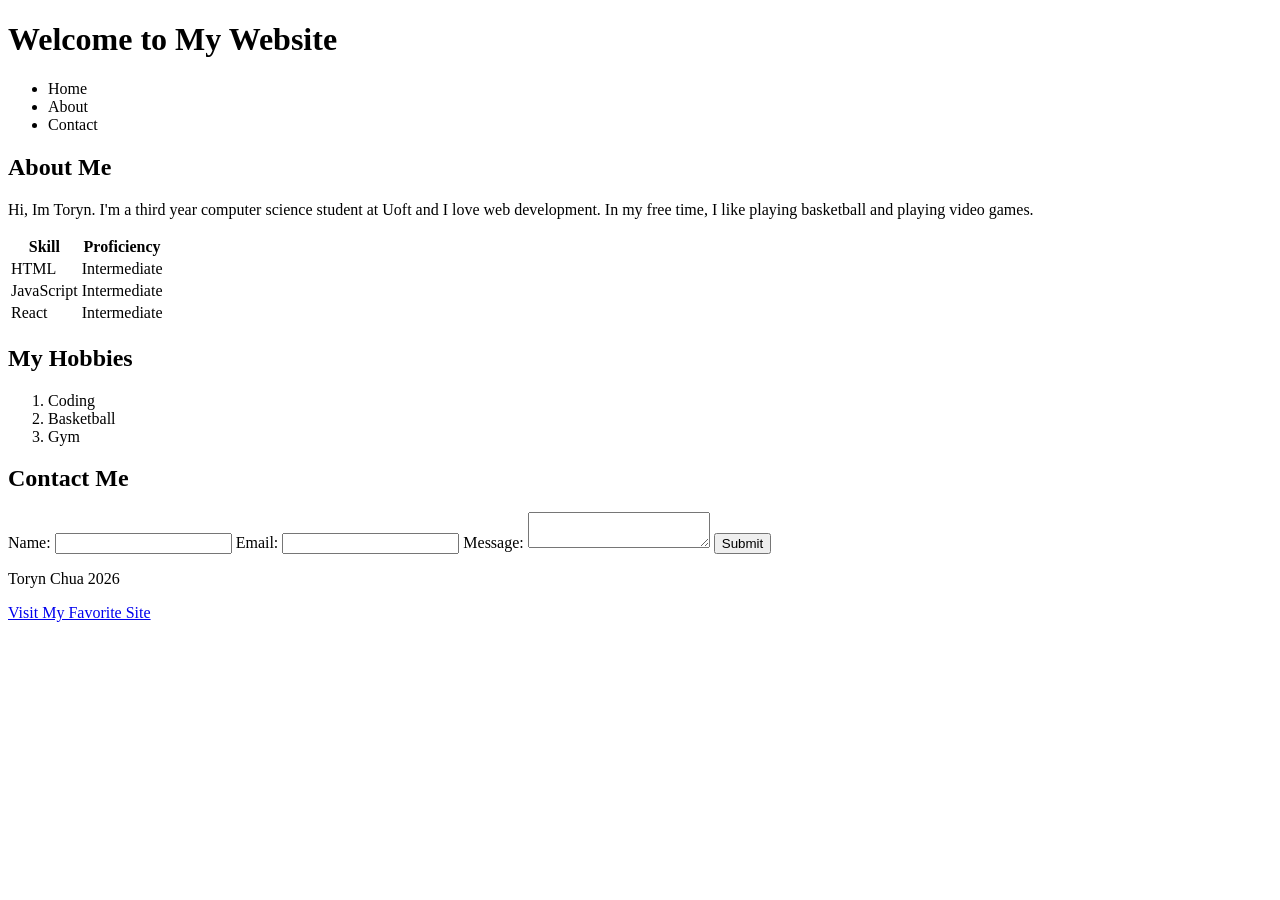
==== T2/index.html @ fdc95bf4 "Update files" ====
<!DOCTYPE html>
<html lang="en">
  <head>
    <meta charset="UTF-8">
    <meta name="viewport" content="width=device-width, initial-scale=1.0">
    <title>My First Web Page</title>
  </head>
  <body>
    <header>
      <h1>Welcome to My Website</h1>
      <ul>
        <li>Home</li>
        <li>About</li>
        <li>Contact</li>
      </ul>
    </header>
    <main>
      <section>
        <h2>About Me</h2>
        <p>Hi, Im Toryn. I'm a third year computer science student at Uoft and I 
            love web development. In my free time, I like playing basketball and 
            playing video games.
        </p>

        <table>
            <tr>
                <th>Skill</th>
                <th>Proficiency</th>
            </tr>
            <tr>
                <td>HTML</td>
                <td>Intermediate</td>
            </tr>
            <tr>
                <td>JavaScript</td>
                <td>Intermediate</td>
            </tr>
            <tr>
                <td>React</td>
                <td>Intermediate</td>
            </tr>
        </table>
      </section>

      <section>
        <h2>My Hobbies</h2>
        <ol>
            <li>Coding</li>
            <li>Basketball</li>
            <li>Gym</li>
        </ol>
      </section>

      <section>
        <h2>Contact Me</h2>
        <form action="/submit" method="POST">
            <label for="name">Name:</label>
            <input type="text" id="name" name="name">
            <label for="email">Email:</label>
            <input type="email" id="email" name="email">
            <label for="message">Message:</label>
            <textarea name="message" id="message"></textarea>
            <input type="submit" value="Submit">
        </form>
      </section>
    </main>
    <footer>
        <p>Toryn Chua 2026</p>
        <a href="https://www.nba.com/">Visit My Favorite Site</a>
    </footer>
  </body>
</html>
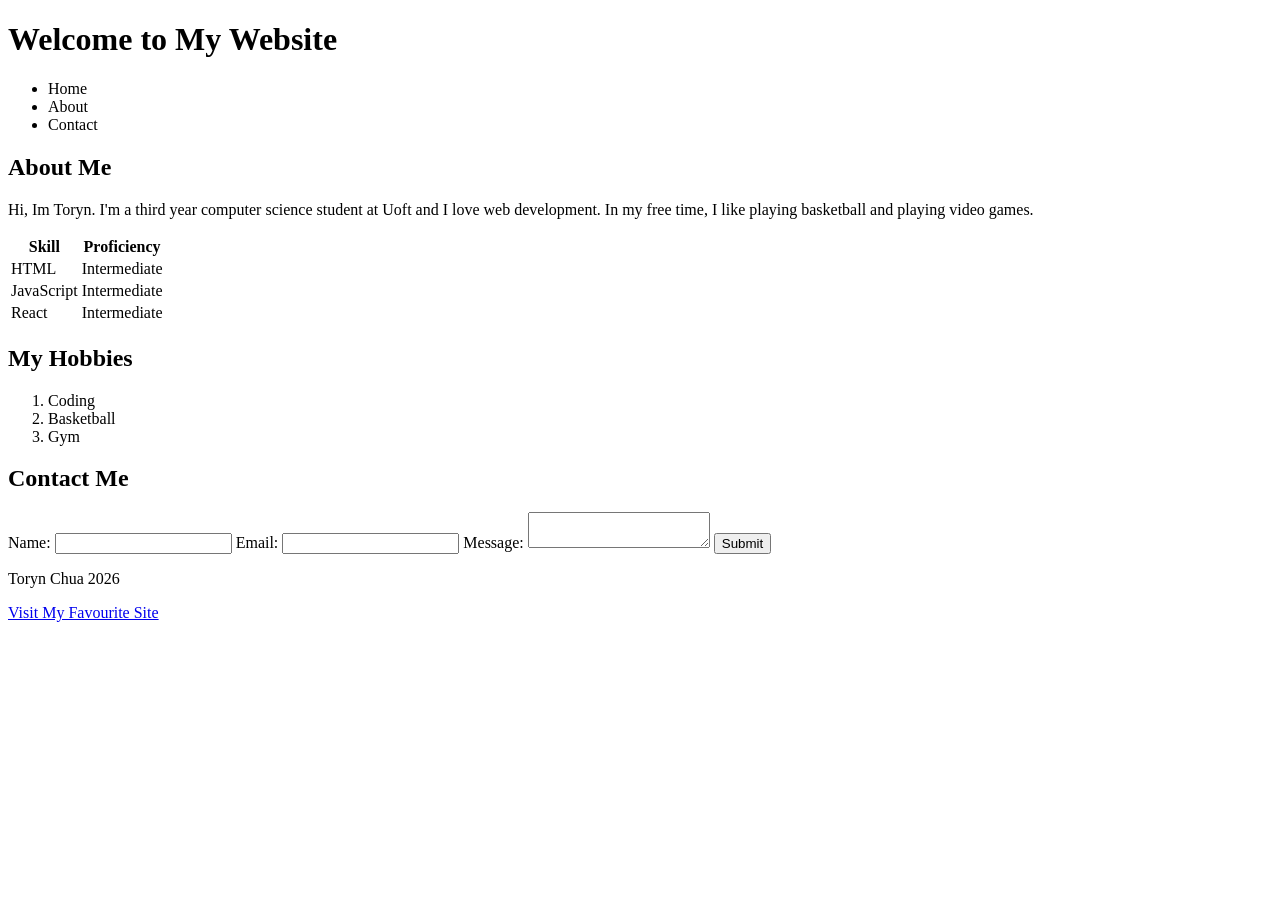
==== commit a6fca0ac: "Update files" ====
--- a/T2/index.html
+++ b/T2/index.html
@@ -1,72 +1,75 @@
 <!DOCTYPE html>
 <html lang="en">
   <head>
-    <meta charset="UTF-8">
-    <meta name="viewport" content="width=device-width, initial-scale=1.0">
+    <meta charset="UTF-8" />
+    <meta name="viewport" content="width=device-width, initial-scale=1.0" />
     <title>My First Web Page</title>
   </head>
   <body>
     <header>
       <h1>Welcome to My Website</h1>
-      <ul>
-        <li>Home</li>
-        <li>About</li>
-        <li>Contact</li>
-      </ul>
+      <nav>
+        <ul>
+          <li>Home</li>
+          <li>About</li>
+          <li>Contact</li>
+        </ul>
+      </nav>
     </header>
     <main>
       <section>
         <h2>About Me</h2>
-        <p>Hi, Im Toryn. I'm a third year computer science student at Uoft and I 
-            love web development. In my free time, I like playing basketball and 
-            playing video games.
+        <p>
+          Hi, Im Toryn. I'm a third year computer science student at Uoft and I
+          love web development. In my free time, I like playing basketball and
+          playing video games.
         </p>
 
         <table>
-            <tr>
-                <th>Skill</th>
-                <th>Proficiency</th>
-            </tr>
-            <tr>
-                <td>HTML</td>
-                <td>Intermediate</td>
-            </tr>
-            <tr>
-                <td>JavaScript</td>
-                <td>Intermediate</td>
-            </tr>
-            <tr>
-                <td>React</td>
-                <td>Intermediate</td>
-            </tr>
+          <tr>
+            <th>Skill</th>
+            <th>Proficiency</th>
+          </tr>
+          <tr>
+            <td>HTML</td>
+            <td>Intermediate</td>
+          </tr>
+          <tr>
+            <td>JavaScript</td>
+            <td>Intermediate</td>
+          </tr>
+          <tr>
+            <td>React</td>
+            <td>Intermediate</td>
+          </tr>
         </table>
       </section>
 
       <section>
         <h2>My Hobbies</h2>
         <ol>
-            <li>Coding</li>
-            <li>Basketball</li>
-            <li>Gym</li>
+          <li>Coding</li>
+          <li>Basketball</li>
+          <li>Gym</li>
         </ol>
       </section>
 
       <section>
         <h2>Contact Me</h2>
         <form action="/submit" method="POST">
-            <label for="name">Name:</label>
-            <input type="text" id="name" name="name">
-            <label for="email">Email:</label>
-            <input type="email" id="email" name="email">
-            <label for="message">Message:</label>
-            <textarea name="message" id="message"></textarea>
-            <input type="submit" value="Submit">
+          <label for="name">Name:</label>
+          <input type="text" id="name" name="name" />
+          <label for="email">Email:</label>
+          <input type="email" id="email" name="email" />
+          <label for="message">Message:</label>
+          <textarea name="message" id="message"></textarea>
+          <input type="submit" value="Submit" />
         </form>
       </section>
     </main>
     <footer>
-        <p>Toryn Chua 2026</p>
-        <a href="https://www.nba.com/">Visit My Favorite Site</a>
+      <p>Toryn Chua 2026</p>
+      <a href="https://www.nba.com/">Visit My Favourite Site</a>
     </footer>
   </body>
 </html>
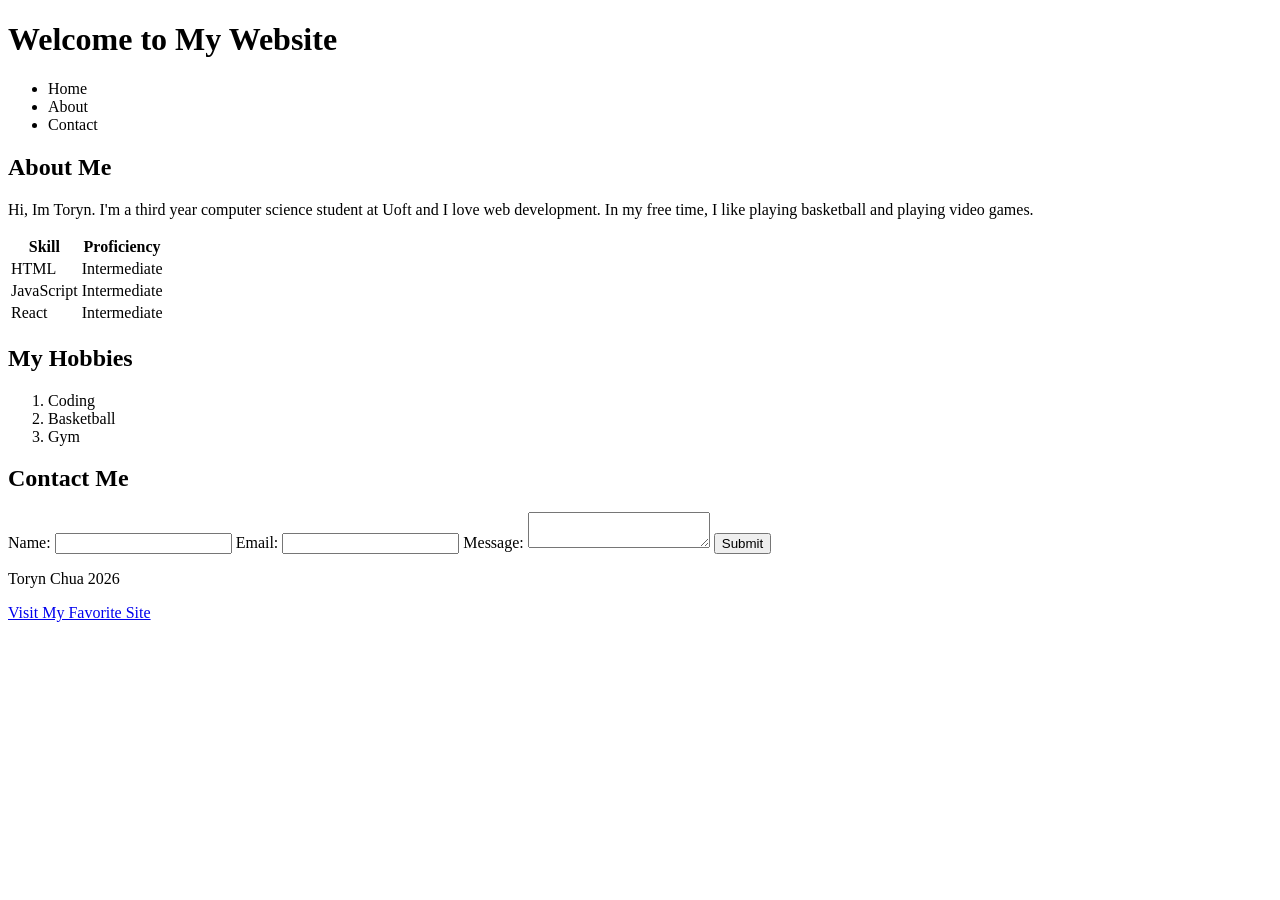
==== commit b24d5211: "Update files" ====
--- a/T2/index.html
+++ b/T2/index.html
@@ -69,7 +69,7 @@
     </main>
     <footer>
       <p>Toryn Chua 2026</p>
-      <a href="https://www.nba.com/">Visit My Favourite Site</a>
+      <a href="https://www.nba.com/">Visit My Favorite Site</a>
     </footer>
   </body>
 </html>
